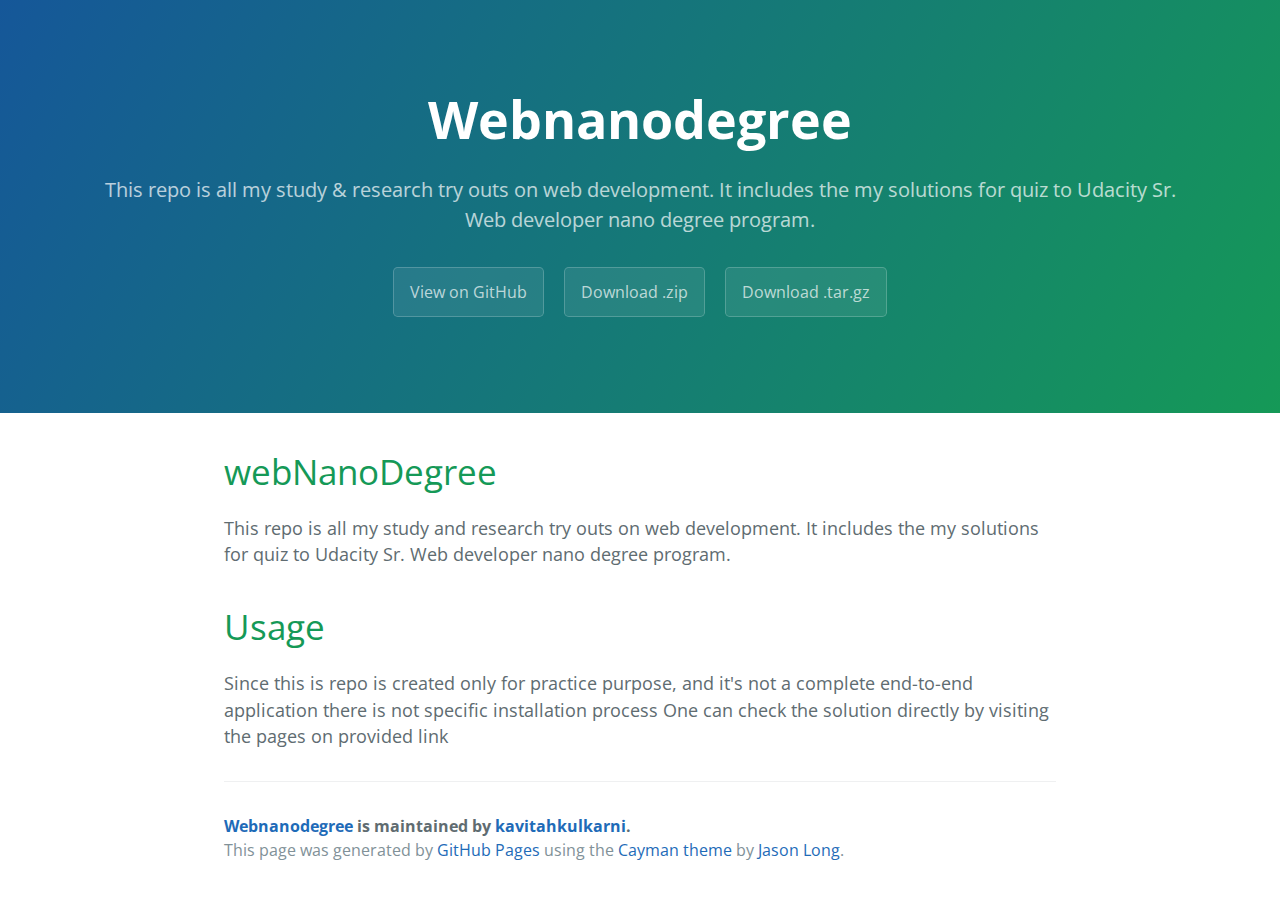
==== index.html @ 0b8c3c89 "Create gh-pages branch via GitHub" ====
<!DOCTYPE html>
<html lang="en-us">
  <head>
    <meta charset="UTF-8">
    <title>Webnanodegree by kavitahkulkarni</title>
    <meta name="viewport" content="width=device-width, initial-scale=1">
    <link rel="stylesheet" type="text/css" href="stylesheets/normalize.css" media="screen">
    <link href='https://fonts.googleapis.com/css?family=Open+Sans:400,700' rel='stylesheet' type='text/css'>
    <link rel="stylesheet" type="text/css" href="stylesheets/stylesheet.css" media="screen">
    <link rel="stylesheet" type="text/css" href="stylesheets/github-light.css" media="screen">
  </head>
  <body>
    <section class="page-header">
      <h1 class="project-name">Webnanodegree</h1>
      <h2 class="project-tagline">This repo is all my study &amp; research try outs on web development. It includes the my solutions for quiz to Udacity Sr. Web developer nano degree program.</h2>
      <a href="https://github.com/kavitahkulkarni/webNanoDegree" class="btn">View on GitHub</a>
      <a href="https://github.com/kavitahkulkarni/webNanoDegree/zipball/master" class="btn">Download .zip</a>
      <a href="https://github.com/kavitahkulkarni/webNanoDegree/tarball/master" class="btn">Download .tar.gz</a>
    </section>

    <section class="main-content">
      <h1>
<a id="webnanodegree" class="anchor" href="#webnanodegree" aria-hidden="true"><span aria-hidden="true" class="octicon octicon-link"></span></a>webNanoDegree</h1>

<p>This repo is all my study and research try outs on web development. It includes the my solutions for quiz to Udacity Sr. Web developer nano degree program.</p>

<h1>
<a id="usage" class="anchor" href="#usage" aria-hidden="true"><span aria-hidden="true" class="octicon octicon-link"></span></a>Usage</h1>

<p>Since this is repo is created only for practice purpose, and it's not a complete end-to-end application there is not specific installation process
One can check the solution directly by visiting the pages on provided link</p>

      <footer class="site-footer">
        <span class="site-footer-owner"><a href="https://github.com/kavitahkulkarni/webNanoDegree">Webnanodegree</a> is maintained by <a href="https://github.com/kavitahkulkarni">kavitahkulkarni</a>.</span>

        <span class="site-footer-credits">This page was generated by <a href="https://pages.github.com">GitHub Pages</a> using the <a href="https://github.com/jasonlong/cayman-theme">Cayman theme</a> by <a href="https://twitter.com/jasonlong">Jason Long</a>.</span>
      </footer>

    </section>

  
  </body>
</html>
---- stylesheets/stylesheet.css ----
* {
  box-sizing: border-box; }

body {
  padding: 0;
  margin: 0;
  font-family: "Open Sans", "Helvetica Neue", Helvetica, Arial, sans-serif;
  font-size: 16px;
  line-height: 1.5;
  color: #606c71; }

a {
  color: #1e6bb8;
  text-decoration: none; }
  a:hover {
    text-decoration: underline; }

.btn {
  display: inline-block;
  margin-bottom: 1rem;
  color: rgba(255, 255, 255, 0.7);
  background-color: rgba(255, 255, 255, 0.08);
  border-color: rgba(255, 255, 255, 0.2);
  border-style: solid;
  border-width: 1px;
  border-radius: 0.3rem;
  transition: color 0.2s, background-color 0.2s, border-color 0.2s; }
  .btn + .btn {
    margin-left: 1rem; }

.btn:hover {
  color: rgba(255, 255, 255, 0.8);
  text-decoration: none;
  background-color: rgba(255, 255, 255, 0.2);
  border-color: rgba(255, 255, 255, 0.3); }

@media screen and (min-width: 64em) {
  .btn {
    padding: 0.75rem 1rem; } }

@media screen and (min-width: 42em) and (max-width: 64em) {
  .btn {
    padding: 0.6rem 0.9rem;
    font-size: 0.9rem; } }

@media screen and (max-width: 42em) {
  .btn {
    display: block;
    width: 100%;
    padding: 0.75rem;
    font-size: 0.9rem; }
    .btn + .btn {
      margin-top: 1rem;
      margin-left: 0; } }

.page-header {
  color: #fff;
  text-align: center;
  background-color: #159957;
  background-image: linear-gradient(120deg, #155799, #159957); }

@media screen and (min-width: 64em) {
  .page-header {
    padding: 5rem 6rem; } }

@media screen and (min-width: 42em) and (max-width: 64em) {
  .page-header {
    padding: 3rem 4rem; } }

@media screen and (max-width: 42em) {
  .page-header {
    padding: 2rem 1rem; } }

.project-name {
  margin-top: 0;
  margin-bottom: 0.1rem; }

@media screen and (min-width: 64em) {
  .project-name {
    font-size: 3.25rem; } }

@media screen and (min-width: 42em) and (max-width: 64em) {
  .project-name {
    font-size: 2.25rem; } }

@media screen and (max-width: 42em) {
  .project-name {
    font-size: 1.75rem; } }

.project-tagline {
  margin-bottom: 2rem;
  font-weight: normal;
  opacity: 0.7; }

@media screen and (min-width: 64em) {
  .project-tagline {
    font-size: 1.25rem; } }

@media screen and (min-width: 42em) and (max-width: 64em) {
  .project-tagline {
    font-size: 1.15rem; } }

@media screen and (max-width: 42em) {
  .project-tagline {
    font-size: 1rem; } }

.main-content :first-child {
  margin-top: 0; }
.main-content img {
  max-width: 100%; }
.main-content h1, .main-content h2, .main-content h3, .main-content h4, .main-content h5, .main-content h6 {
  margin-top: 2rem;
  margin-bottom: 1rem;
  font-weight: normal;
  color: #159957; }
.main-content p {
  margin-bottom: 1em; }
.main-content code {
  padding: 2px 4px;
  font-family: Consolas, "Liberation Mono", Menlo, Courier, monospace;
  font-size: 0.9rem;
  color: #383e41;
  background-color: #f3f6fa;
  border-radius: 0.3rem; }
.main-content pre {
  padding: 0.8rem;
  margin-top: 0;
  margin-bottom: 1rem;
  font: 1rem Consolas, "Liberation Mono", Menlo, Courier, monospace;
  color: #567482;
  word-wrap: normal;
  background-color: #f3f6fa;
  border: solid 1px #dce6f0;
  border-radius: 0.3rem; }
  .main-content pre > code {
    padding: 0;
    margin: 0;
    font-size: 0.9rem;
    color: #567482;
    word-break: normal;
    white-space: pre;
    background: transparent;
    border: 0; }
.main-content .highlight {
  margin-bottom: 1rem; }
  .main-content .highlight pre {
    margin-bottom: 0;
    word-break: normal; }
.main-content .highlight pre, .main-content pre {
  padding: 0.8rem;
  overflow: auto;
  font-size: 0.9rem;
  line-height: 1.45;
  border-radius: 0.3rem; }
.main-content pre code, .main-content pre tt {
  display: inline;
  max-width: initial;
  padding: 0;
  margin: 0;
  overflow: initial;
  line-height: inherit;
  word-wrap: normal;
  background-color: transparent;
  border: 0; }
  .main-content pre code:before, .main-content pre code:after, .main-content pre tt:before, .main-content pre tt:after {
    content: normal; }
.main-content ul, .main-content ol {
  margin-top: 0; }
.main-content blockquote {
  padding: 0 1rem;
  margin-left: 0;
  color: #819198;
  border-left: 0.3rem solid #dce6f0; }
  .main-content blockquote > :first-child {
    margin-top: 0; }
  .main-content blockquote > :last-child {
    margin-bottom: 0; }
.main-content table {
  display: block;
  width: 100%;
  overflow: auto;
  word-break: normal;
  word-break: keep-all; }
  .main-content table th {
    font-weight: bold; }
  .main-content table th, .main-content table td {
    padding: 0.5rem 1rem;
    border: 1px solid #e9ebec; }
.main-content dl {
  padding: 0; }
  .main-content dl dt {
    padding: 0;
    margin-top: 1rem;
    font-size: 1rem;
    font-weight: bold; }
  .main-content dl dd {
    padding: 0;
    margin-bottom: 1rem; }
.main-content hr {
  height: 2px;
  padding: 0;
  margin: 1rem 0;
  background-color: #eff0f1;
  border: 0; }

@media screen and (min-width: 64em) {
  .main-content {
    max-width: 64rem;
    padding: 2rem 6rem;
    margin: 0 auto;
    font-size: 1.1rem; } }

@media screen and (min-width: 42em) and (max-width: 64em) {
  .main-content {
    padding: 2rem 4rem;
    font-size: 1.1rem; } }

@media screen and (max-width: 42em) {
  .main-content {
    padding: 2rem 1rem;
    font-size: 1rem; } }

.site-footer {
  padding-top: 2rem;
  margin-top: 2rem;
  border-top: solid 1px #eff0f1; }

.site-footer-owner {
  display: block;
  font-weight: bold; }

.site-footer-credits {
  color: #819198; }

@media screen and (min-width: 64em) {
  .site-footer {
    font-size: 1rem; } }

@media screen and (min-width: 42em) and (max-width: 64em) {
  .site-footer {
    font-size: 1rem; } }

@media screen and (max-width: 42em) {
  .site-footer {
    font-size: 0.9rem; } }
---- stylesheets/github-light.css ----
/*
The MIT License (MIT)

Copyright (c) 2016 GitHub, Inc.

Permission is hereby granted, free of charge, to any person obtaining a copy
of this software and associated documentation files (the "Software"), to deal
in the Software without restriction, including without limitation the rights
to use, copy, modify, merge, publish, distribute, sublicense, and/or sell
copies of the Software, and to permit persons to whom the Software is
furnished to do so, subject to the following conditions:

The above copyright notice and this permission notice shall be included in all
copies or substantial portions of the Software.

THE SOFTWARE IS PROVIDED "AS IS", WITHOUT WARRANTY OF ANY KIND, EXPRESS OR
IMPLIED, INCLUDING BUT NOT LIMITED TO THE WARRANTIES OF MERCHANTABILITY,
FITNESS FOR A PARTICULAR PURPOSE AND NONINFRINGEMENT. IN NO EVENT SHALL THE
AUTHORS OR COPYRIGHT HOLDERS BE LIABLE FOR ANY CLAIM, DAMAGES OR OTHER
LIABILITY, WHETHER IN AN ACTION OF CONTRACT, TORT OR OTHERWISE, ARISING FROM,
OUT OF OR IN CONNECTION WITH THE SOFTWARE OR THE USE OR OTHER DEALINGS IN THE
SOFTWARE.

*/

.pl-c /* comment */ {
  color: #969896;
}

.pl-c1 /* constant, variable.other.constant, support, meta.property-name, support.constant, support.variable, meta.module-reference, markup.raw, meta.diff.header */,
.pl-s .pl-v /* string variable */ {
  color: #0086b3;
}

.pl-e /* entity */,
.pl-en /* entity.name */ {
  color: #795da3;
}

.pl-smi /* variable.parameter.function, storage.modifier.package, storage.modifier.import, storage.type.java, variable.other */,
.pl-s .pl-s1 /* string source */ {
  color: #333;
}

.pl-ent /* entity.name.tag */ {
  color: #63a35c;
}

.pl-k /* keyword, storage, storage.type */ {
  color: #a71d5d;
}

.pl-s /* string */,
.pl-pds /* punctuation.definition.string, string.regexp.character-class */,
.pl-s .pl-pse .pl-s1 /* string punctuation.section.embedded source */,
.pl-sr /* string.regexp */,
.pl-sr .pl-cce /* string.regexp constant.character.escape */,
.pl-sr .pl-sre /* string.regexp source.ruby.embedded */,
.pl-sr .pl-sra /* string.regexp string.regexp.arbitrary-repitition */ {
  color: #183691;
}

.pl-v /* variable */ {
  color: #ed6a43;
}

.pl-id /* invalid.deprecated */ {
  color: #b52a1d;
}

.pl-ii /* invalid.illegal */ {
  color: #f8f8f8;
  background-color: #b52a1d;
}

.pl-sr .pl-cce /* string.regexp constant.character.escape */ {
  font-weight: bold;
  color: #63a35c;
}

.pl-ml /* markup.list */ {
  color: #693a17;
}

.pl-mh /* markup.heading */,
.pl-mh .pl-en /* markup.heading entity.name */,
.pl-ms /* meta.separator */ {
  font-weight: bold;
  color: #1d3e81;
}

.pl-mq /* markup.quote */ {
  color: #008080;
}

.pl-mi /* markup.italic */ {
  font-style: italic;
  color: #333;
}

.pl-mb /* markup.bold */ {
  font-weight: bold;
  color: #333;
}

.pl-md /* markup.deleted, meta.diff.header.from-file */ {
  color: #bd2c00;
  background-color: #ffecec;
}

.pl-mi1 /* markup.inserted, meta.diff.header.to-file */ {
  color: #55a532;
  background-color: #eaffea;
}

.pl-mdr /* meta.diff.range */ {
  font-weight: bold;
  color: #795da3;
}

.pl-mo /* meta.output */ {
  color: #1d3e81;
}
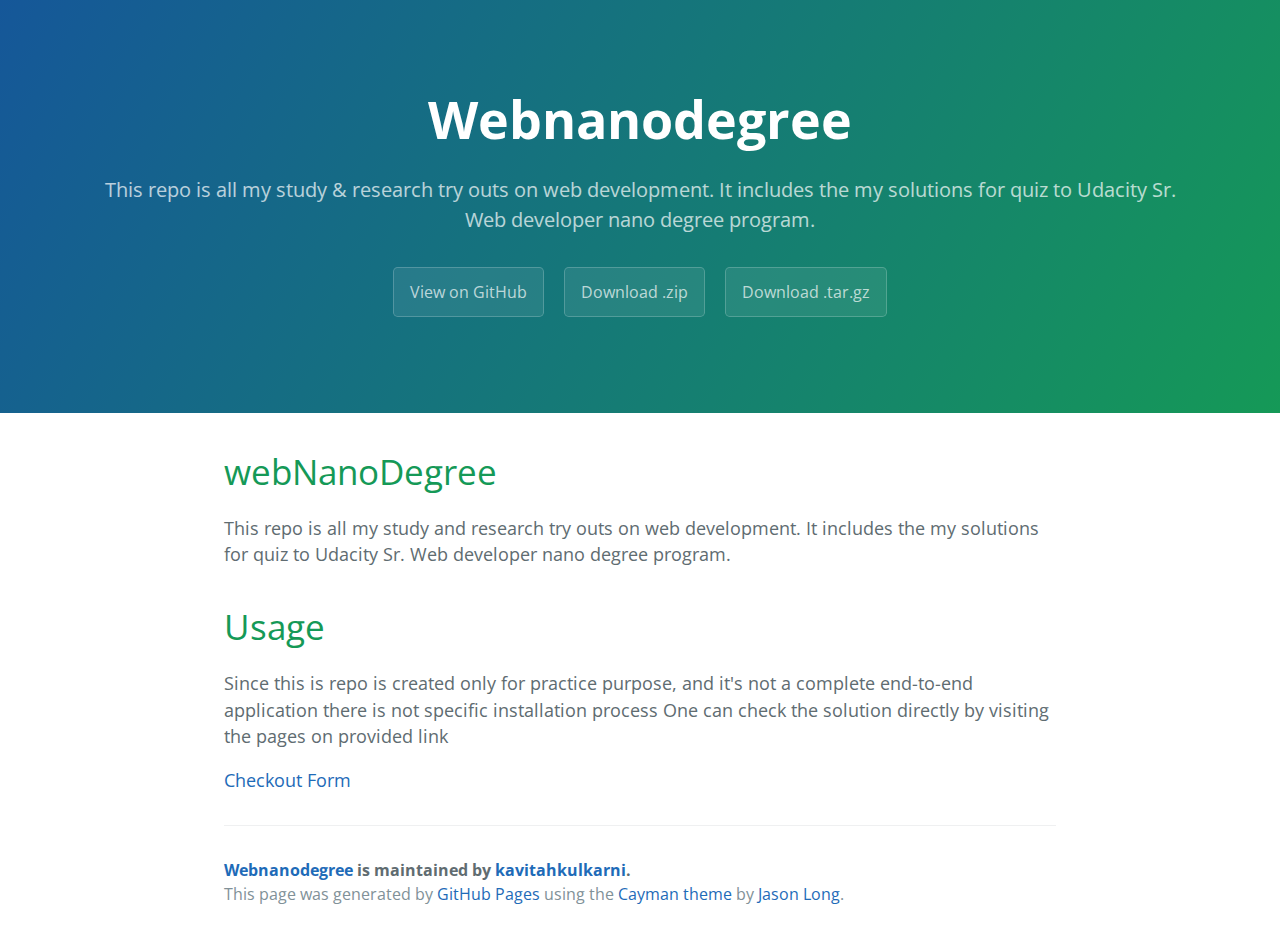
==== commit 6a7d49ce: "chore - Added a link to checkout form on page published" ====
--- a/index.html
+++ b/index.html
@@ -30,6 +30,8 @@
 <p>Since this is repo is created only for practice purpose, and it's not a complete end-to-end application there is not specific installation process
 One can check the solution directly by visiting the pages on provided link</p>
 
+<a href="quizes/index.html">Checkout Form</a>
+
       <footer class="site-footer">
         <span class="site-footer-owner"><a href="https://github.com/kavitahkulkarni/webNanoDegree">Webnanodegree</a> is maintained by <a href="https://github.com/kavitahkulkarni">kavitahkulkarni</a>.</span>
 
